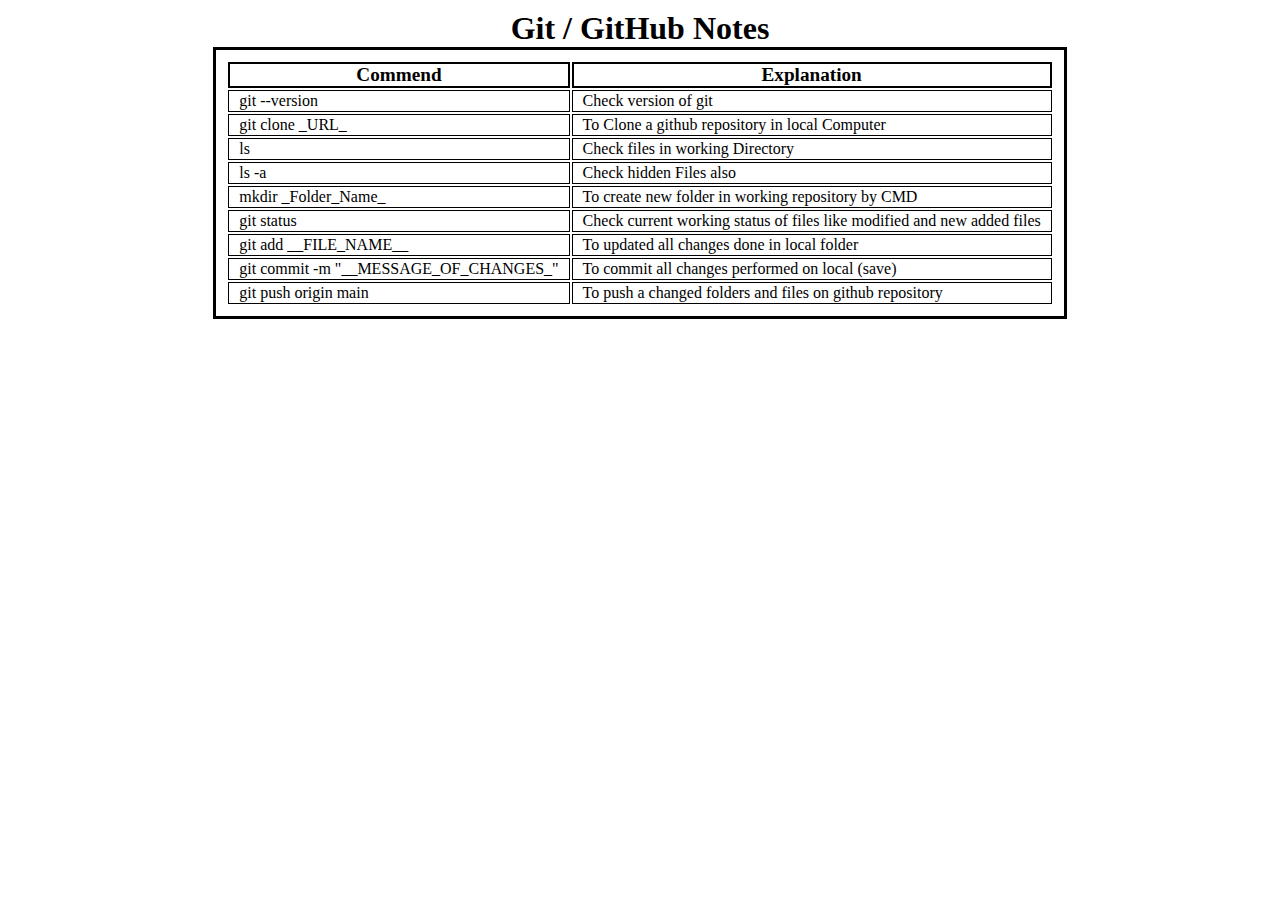
==== new.html @ 93ebb451 "Uploding Html and css files on git hub" ====
<!DOCTYPE html>
<html lang="en">
<head>
    <meta charset="UTF-8">
    <meta name="viewport" content="width=device-width, initial-scale=1.0">
    <title>Git Notes By Kuldeep</title>
    <link rel="stylesheet" href="style.css">
</head>
<body>
    <div class="hero">
        <h1>Git / GitHub Notes</h1>
        <div class="git_to_local">

        <table>
            <tr>
                <th>Commend</th>
                <th>Explanation</th>
            </tr>

            <tr>
                <td>git --version</td>
                <td>Check version of git </td>
            </tr>
            <tr>
                <td>git clone _URL_</td>
                <td>To Clone a github repository in local Computer </td>
            </tr>
            <tr>
                <td>ls</td>
                <td>Check files in working Directory </td>
            </tr>
            <tr>
                <td>ls -a</td>
                <td>Check hidden Files also</td>
            </tr>
            <tr>
                <td>mkdir _Folder_Name_</td>
                <td>To create new folder in working repository by CMD</td>
            </tr>

            <tr>
                <td>git status</td>
                <td>Check current working status of files like modified and new added files</td>
            </tr>
            <tr>
                <td>git add __FILE_NAME__</td>
                <td>To updated all changes done in local folder</td>
            </tr>
            <tr>
                <td>git commit -m "__MESSAGE_OF_CHANGES_"</td>
                <td>To commit all changes performed on local (save)</td>
            </tr>
            <tr>
                <td>git push origin main</td>
                <td>To push a changed folders and files on github repository</td>
            </tr>
        </table>
    </div>

    </div>
</body>
</html>
---- style.css ----
*{
    padding: 0;
    margin: 0;
    box-sizing: border-box;
}
.hero{
    margin: 10px;
    display: flex;
    flex-direction: column;
    justify-content: center;
    align-items: center;
    
}
.git_to_local table{
    border: 3px solid black;
    padding: 10px;
}
.git_to_local table th{
    font-size: larger;
    font-weight: bolder;
    border: 2px solid black;
}
.git_to_local table td{
    padding: 1px;
    padding-left: 10px;
    padding-right: 10px;
    border: 1px solid black;
}
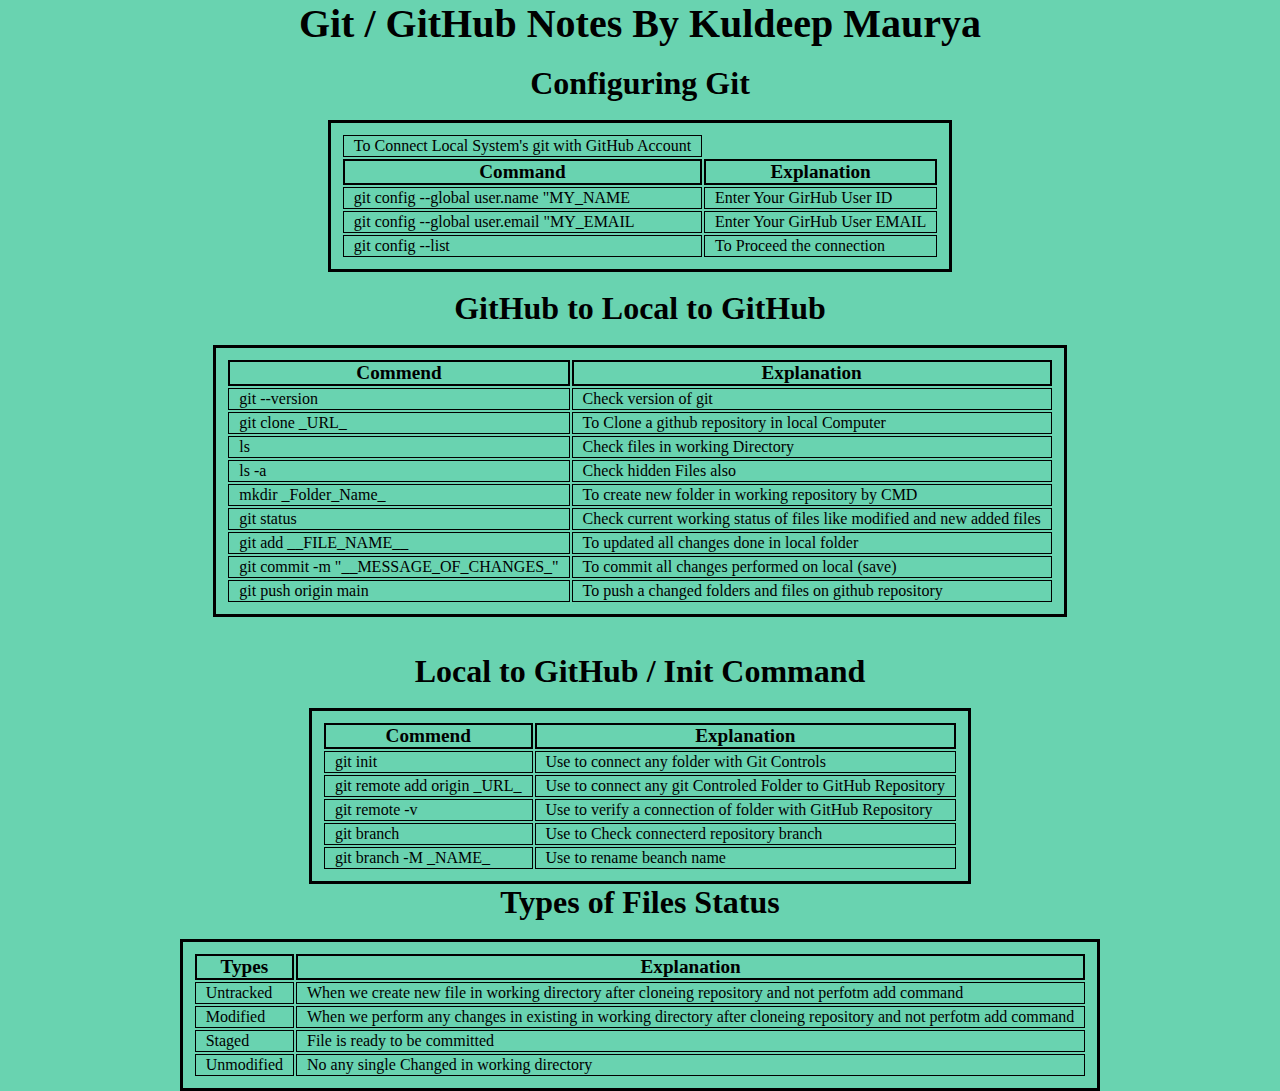
==== commit df8814da: "Write Notes Of starting 4 Topics" ====
--- a/new.html
+++ b/new.html
@@ -8,7 +8,40 @@
 </head>
 <body>
     <div class="hero">
-        <h1>Git / GitHub Notes</h1>
+        <h1 style="font-size: 40px;">Git / GitHub Notes By Kuldeep Maurya</h1>
+        <br>
+        <h1>Configuring Git </h1>
+        <div class="git_to_local">
+
+            <table>
+                <tr>
+                    <td>To Connect Local System's git with GitHub Account </td>
+                </tr>
+                
+                <tr>
+                    <th>Command</th>
+                    <th>Explanation</th>
+                </tr>
+                <br>
+                <tr>
+                    <td>git config --global user.name "MY_NAME</td>
+                    <td>Enter Your GirHub User ID </td>
+                </tr>
+                <tr>
+                    <td>git config --global user.email "MY_EMAIL</td>
+                    <td>Enter Your GirHub User EMAIL </td>
+                </tr>
+                <tr>
+                    <td>git config --list</td>
+                    <td>To Proceed the connection</td>
+                </tr>
+               
+            </table>
+        </div>
+
+        <br>
+        <h1>GitHub to Local to GitHub</h1>
+        <br>
         <div class="git_to_local">
 
         <table>
@@ -56,6 +89,73 @@
             </tr>
         </table>
     </div>
+<br>
+<br>
+    <h1>Local to GitHub / Init Command</h1>
+        <div class="git_to_local">
+
+            <table>
+                
+                <tr>
+                    <th>Commend</th>
+                    <th>Explanation</th>
+                </tr>
+                <br>
+                <tr>
+                    <td>git init</td>
+                    <td>Use to connect any folder with Git Controls</td>
+                </tr>
+                <tr>
+                    <td>git remote add origin _URL_</td>
+                    <td>Use to connect any git Controled Folder to GitHub Repository</td>
+                </tr>
+                <tr>
+                    <td>git remote -v</td>
+                    <td>Use to verify a connection of folder with GitHub Repository</td>
+                </tr>
+                <tr>
+                    <td>git branch</td>
+                    <td>Use to Check connecterd repository branch</td>
+                </tr>
+                <tr>
+                    <td>git branch -M _NAME_</td>
+                    <td>Use to rename beanch name</td>
+                </tr>
+            </table>
+        </div>
+
+        <!-- Types of Files -->
+
+        <h1>Types of Files Status</h1>
+        <div class="git_to_local">
+
+            <table>
+                
+                <tr>
+                    <th>Types</th>
+                    <th>Explanation</th>
+                </tr>
+                <br>
+                <tr>
+                    <td>Untracked</td>
+                    <td>When we create new file in working directory after cloneing repository and not perfotm add  command</td>
+                </tr>
+                <tr>
+                    <td>Modified</td>
+                    <td>When we perform any changes in  existing in working directory after cloneing repository and not perfotm add  command</td>
+                </tr>
+                <tr>
+                    <td>Staged</td>
+                    <td>File is ready to be committed</td>
+                </tr>
+                <tr>
+                    <td>Unmodified</td>
+                    <td> No any single Changed in working directory</td>
+                </tr>
+            </table>
+        </div>
+
+        
 
     </div>
 </body>
--- a/style.css
+++ b/style.css
@@ -4,16 +4,18 @@
     box-sizing: border-box;
 }
 .hero{
-    margin: 10px;
+    /* margin: 10px; */
     display: flex;
     flex-direction: column;
     justify-content: center;
     align-items: center;
+    background-color: rgb(105, 211, 176);
     
 }
 .git_to_local table{
     border: 3px solid black;
     padding: 10px;
+    width: auto;
 }
 .git_to_local table th{
     font-size: larger;
